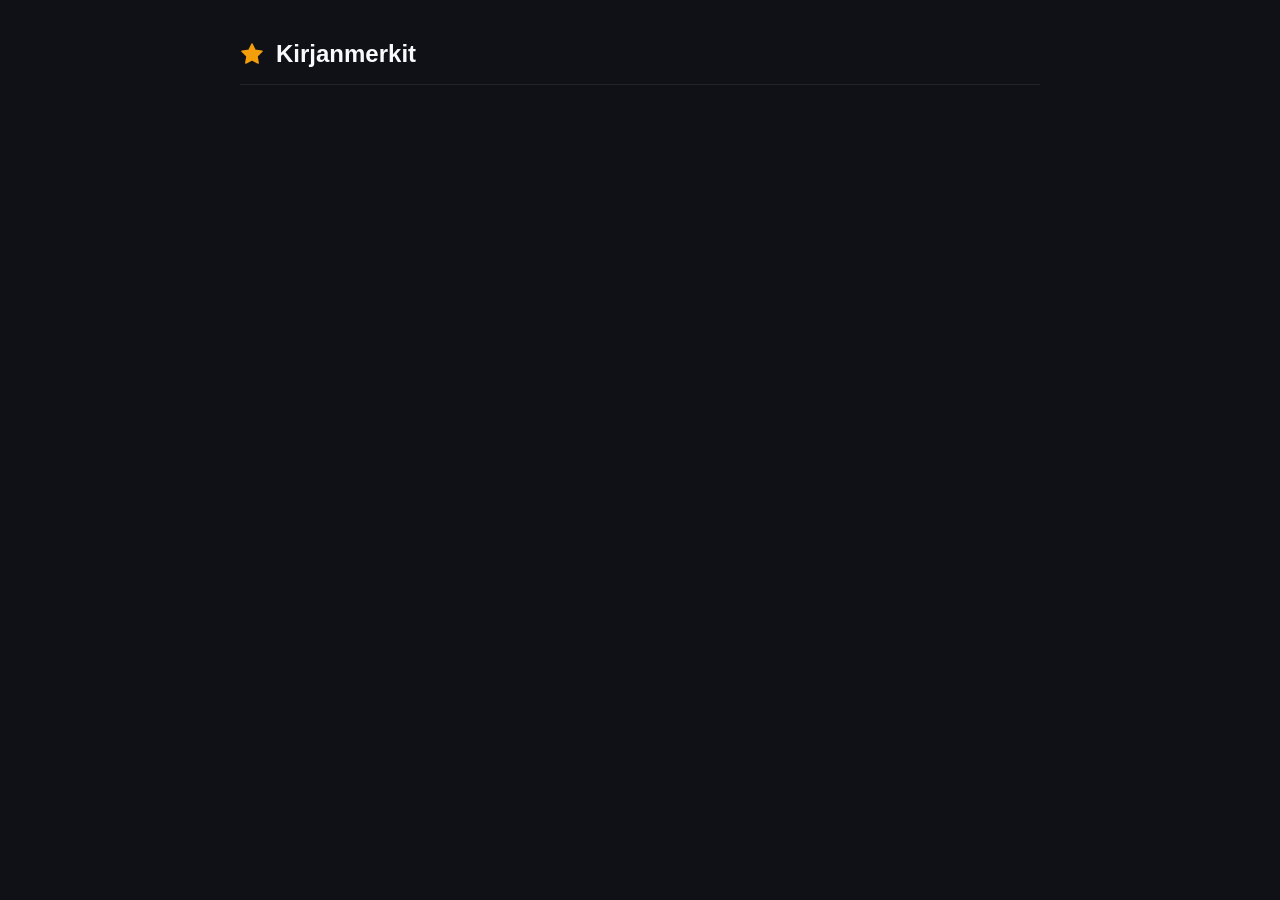
==== assets/internal/bookmarks.html @ 84ab70ac "feat: Viima v0.3.0 - moderni Rust-verkkoselain, natiivi asennusohjelma ja automaattiset paivitykset" ====
<!DOCTYPE html>
<html lang="fi">
<head>
    <meta charset="UTF-8">
    <meta name="viewport" content="width=device-width, initial-scale=1.0">
    <title>Kirjanmerkit — Viima</title>
    <link rel="icon" type="image/png" href="viima-logo.png">
    <style>
        :root {
            --bg-page: #0f1117;
            --bg-card: #181b24;
            --bg-card-hover: #212532;
            --text-main: #f8fafc;
            --text-dim: #94a3b8;
            --accent: #38bdf8;
            --border-card: rgba(255, 255, 255, 0.08);
            --star-gold: #f59e0b;
            color-scheme: dark;
        }

        :root[data-theme="light"] {
            --bg-page: #eef1f6;
            --bg-card: #ffffff;
            --bg-card-hover: #f4f7fb;
            --text-main: #0f172a;
            --text-dim: #52607a;
            --accent: #0284c7;
            --border-card: rgba(15, 23, 42, 0.1);
            --star-gold: #d97706;
            color-scheme: light;
        }

        * {
            box-sizing: border-box;
            margin: 0;
            padding: 0;
            font-family: -apple-system, BlinkMacSystemFont, "Segoe UI", Roboto, sans-serif;
        }

        body {
            background-color: var(--bg-page);
            color: var(--text-main);
            padding: 40px 20px;
            display: flex;
            justify-content: center;
        }

        .container {
            width: 100%;
            max-width: 800px;
        }

        .header {
            display: flex;
            align-items: center;
            justify-content: space-between;
            margin-bottom: 24px;
            border-bottom: 1px solid var(--border-card);
            padding-bottom: 16px;
        }

        .header-title-box {
            display: flex;
            align-items: center;
            gap: 12px;
        }

        .title {
            font-size: 24px;
            font-weight: 600;
        }

        .bookmarks-grid {
            display: grid;
            grid-template-columns: repeat(2, 1fr);
            gap: 12px;
        }

        .bookmark-card { min-width: 0; }
        .bookmark-main { display: block; flex: 1; min-width: 0; color: inherit; text-decoration: none; overflow: hidden; }
        .bookmark-remove { border: 0; background: transparent; color: var(--text-dim); font-size: 20px; cursor: pointer; padding: 4px 8px; }
        .bookmark-remove:hover { color: #ef4444; }
        .empty-state { grid-column: 1 / -1; padding: 32px; text-align: center; color: var(--text-dim); background: var(--bg-card); border: 1px solid var(--border-card); border-radius: 10px; }

        @media (max-width: 640px) {
            .bookmarks-grid {
                grid-template-columns: 1fr;
            }
        }

        .bookmark-card {
            background: var(--bg-card);
            border: 1px solid var(--border-card);
            border-radius: 10px;
            padding: 14px 16px;
            display: flex;
            align-items: center;
            gap: 14px;
            text-decoration: none;
            color: var(--text-main);
            transition: all 0.15s ease;
        }

        .bookmark-card:hover {
            background: var(--bg-card-hover);
            border-color: rgba(56, 189, 248, 0.35);
            transform: translateY(-1px);
        }

        .bookmark-icon {
            width: 32px;
            height: 32px;
            border-radius: 8px;
            background: rgba(245, 158, 11, 0.12);
            display: flex;
            align-items: center;
            justify-content: center;
            flex-shrink: 0;
            color: var(--star-gold);
        }

        .bookmark-info {
            overflow: hidden;
        }

        .bookmark-title {
            font-size: 14px;
            font-weight: 500;
            white-space: nowrap;
            overflow: hidden;
            text-overflow: ellipsis;
        }

        .bookmark-url {
            font-size: 12px;
            color: var(--text-dim);
            margin-top: 2px;
            white-space: nowrap;
            overflow: hidden;
            text-overflow: ellipsis;
        }
    </style>
</head>
<body>
    <div class="container">
        <div class="header">
            <div class="header-title-box">
                <svg width="24" height="24" viewBox="0 0 24 24" fill="var(--star-gold)" stroke="var(--star-gold)" stroke-width="1.5" stroke-linecap="round" stroke-linejoin="round">
                    <polygon points="12 2 15.09 8.26 22 9.27 17 14.14 18.18 21.02 12 17.77 5.82 21.02 7 14.14 2 9.27 8.91 8.26 12 2"></polygon>
                </svg>
                <h1 class="title">Kirjanmerkit</h1>
            </div>
        </div>
        <div class="bookmarks-grid" id="bookmarksGrid"></div>
    </div>
    <script>
        const grid = document.getElementById('bookmarksGrid');
        window.onBrowserStateUpdate = state => {
            if (state.settings && typeof state.settings.dark_mode === 'boolean') {
                document.documentElement.dataset.theme = state.settings.dark_mode ? 'dark' : 'light';
            }
            grid.replaceChildren();
            const bookmarks = state.bookmarks || [];
            if (!bookmarks.length) {
                const empty = document.createElement('div');
                empty.className = 'empty-state';
                empty.textContent = 'Kirjanmerkkejä ei ole vielä tallennettu.';
                grid.appendChild(empty);
                return;
            }
            for (const item of bookmarks) {
                const card = document.createElement('div');
                card.className = 'bookmark-card';
                const icon = document.createElement('div');
                icon.className = 'bookmark-icon';
                icon.textContent = '★';
                const link = document.createElement('a');
                link.className = 'bookmark-main';
                link.href = item.url;
                const title = document.createElement('div');
                title.className = 'bookmark-title';
                title.textContent = item.title || item.url;
                const url = document.createElement('div');
                url.className = 'bookmark-url';
                url.textContent = item.url;
                link.append(title, url);
                const remove = document.createElement('button');
                remove.className = 'bookmark-remove';
                remove.type = 'button';
                remove.title = 'Poista kirjanmerkki';
                remove.textContent = '×';
                remove.addEventListener('click', () => window.ipc?.postMessage(JSON.stringify({ action: 'remove_bookmark', url: item.url })));
                card.append(icon, link, remove);
                grid.appendChild(card);
            }
        };
        window.ipc?.postMessage(JSON.stringify({ action: 'request_initial_state' }));
    </script>
</body>
</html>
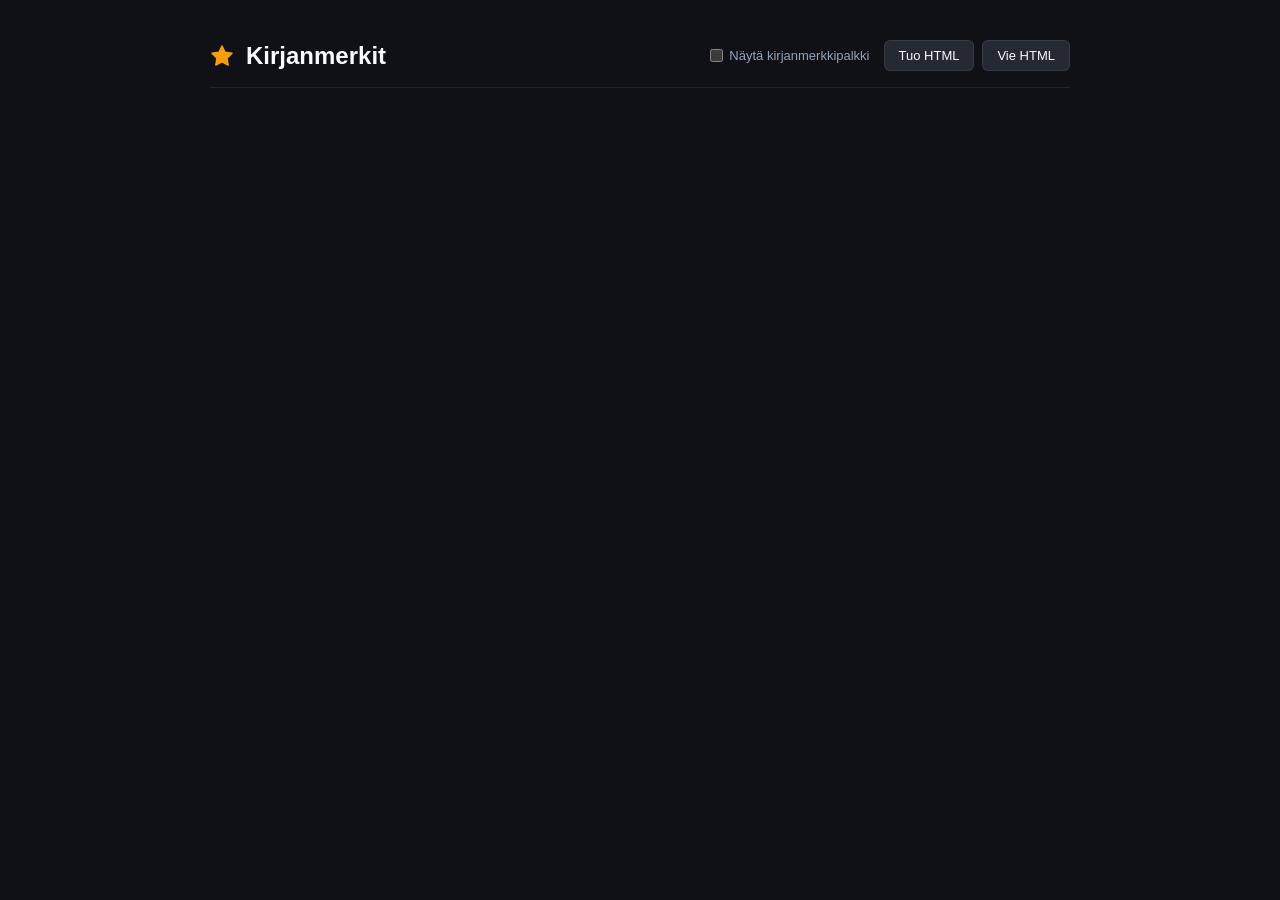
==== commit 9f7976b7: "feat: lataukset, sivulta haku, yksityinen ikkuna, adblock v2 ja SQLite-historia (v0.4.0) - Downloads" ====
--- a/assets/internal/bookmarks.html
+++ b/assets/internal/bookmarks.html
@@ -3,13 +3,15 @@
 <head>
     <meta charset="UTF-8">
     <meta name="viewport" content="width=device-width, initial-scale=1.0">
-    <title>Kirjanmerkit — Viima</title>
+    <title data-i18n="bm.page_title">Kirjanmerkit — Viima</title>
     <link rel="icon" type="image/png" href="viima-logo.png">
     <style>
         :root {
             --bg-page: #0f1117;
             --bg-card: #181b24;
             --bg-card-hover: #212532;
+            --bg-control: #252934;
+            --bg-control-hover: #333846;
             --text-main: #f8fafc;
             --text-dim: #94a3b8;
             --accent: #38bdf8;
@@ -22,6 +24,8 @@
             --bg-page: #eef1f6;
             --bg-card: #ffffff;
             --bg-card-hover: #f4f7fb;
+            --bg-control: #eceff3;
+            --bg-control-hover: #dfe3e9;
             --text-main: #0f172a;
             --text-dim: #52607a;
             --accent: #0284c7;
@@ -30,115 +34,33 @@
             color-scheme: light;
         }
 
-        * {
-            box-sizing: border-box;
-            margin: 0;
-            padding: 0;
-            font-family: -apple-system, BlinkMacSystemFont, "Segoe UI", Roboto, sans-serif;
-        }
-
-        body {
-            background-color: var(--bg-page);
-            color: var(--text-main);
-            padding: 40px 20px;
-            display: flex;
-            justify-content: center;
-        }
-
-        .container {
-            width: 100%;
-            max-width: 800px;
-        }
-
-        .header {
-            display: flex;
-            align-items: center;
-            justify-content: space-between;
-            margin-bottom: 24px;
-            border-bottom: 1px solid var(--border-card);
-            padding-bottom: 16px;
-        }
-
-        .header-title-box {
-            display: flex;
-            align-items: center;
-            gap: 12px;
-        }
-
-        .title {
-            font-size: 24px;
-            font-weight: 600;
-        }
-
-        .bookmarks-grid {
-            display: grid;
-            grid-template-columns: repeat(2, 1fr);
-            gap: 12px;
-        }
-
-        .bookmark-card { min-width: 0; }
+        * { box-sizing: border-box; margin: 0; padding: 0; font-family: -apple-system, BlinkMacSystemFont, "Segoe UI", Roboto, sans-serif; }
+        body { background-color: var(--bg-page); color: var(--text-main); padding: 40px 20px; display: flex; justify-content: center; }
+        .container { width: 100%; max-width: 860px; }
+        .header { display: flex; align-items: center; justify-content: space-between; gap: 12px; flex-wrap: wrap; margin-bottom: 24px; border-bottom: 1px solid var(--border-card); padding-bottom: 16px; }
+        .header-title-box { display: flex; align-items: center; gap: 12px; }
+        .title { font-size: 24px; font-weight: 600; }
+        .header-actions { display: flex; align-items: center; gap: 8px; }
+        .btn { background: var(--bg-control); color: var(--text-main); border: 1px solid var(--border-card); padding: 7px 14px; border-radius: 6px; font-size: 13px; cursor: pointer; }
+        .btn:hover { background: var(--bg-control-hover); }
+        .bar-toggle { display: flex; align-items: center; gap: 6px; font-size: 13px; color: var(--text-dim); cursor: pointer; margin-right: 6px; }
+        .notice { margin-bottom: 16px; padding: 10px 14px; border-radius: 8px; background: rgba(56, 189, 248, 0.12); color: var(--accent); font-size: 13px; }
+        .folder-title { display: flex; align-items: center; gap: 8px; margin: 22px 0 10px; font-size: 14px; font-weight: 600; color: var(--text-dim); }
+        .folder-title svg { color: var(--star-gold); }
+        .bookmarks-grid { display: grid; grid-template-columns: repeat(2, 1fr); gap: 12px; }
+        @media (max-width: 680px) { .bookmarks-grid { grid-template-columns: 1fr; } }
+        .bookmark-card { min-width: 0; background: var(--bg-card); border: 1px solid var(--border-card); border-radius: 10px; padding: 12px 14px; display: flex; align-items: center; gap: 12px; transition: background .15s ease, border-color .15s ease; }
+        .bookmark-card:hover { background: var(--bg-card-hover); border-color: rgba(56, 189, 248, 0.35); }
+        .bookmark-icon { width: 30px; height: 30px; border-radius: 8px; background: rgba(245, 158, 11, 0.12); display: grid; place-items: center; flex-shrink: 0; color: var(--star-gold); overflow: hidden; }
+        .bookmark-icon img { width: 18px; height: 18px; }
         .bookmark-main { display: block; flex: 1; min-width: 0; color: inherit; text-decoration: none; overflow: hidden; }
-        .bookmark-remove { border: 0; background: transparent; color: var(--text-dim); font-size: 20px; cursor: pointer; padding: 4px 8px; }
+        .bookmark-title { font-size: 14px; font-weight: 500; white-space: nowrap; overflow: hidden; text-overflow: ellipsis; }
+        .bookmark-url { font-size: 12px; color: var(--text-dim); margin-top: 2px; white-space: nowrap; overflow: hidden; text-overflow: ellipsis; }
+        .folder-input { width: 110px; background: var(--bg-control); color: var(--text-main); border: 1px solid var(--border-card); border-radius: 6px; padding: 4px 8px; font-size: 12px; outline: none; }
+        .folder-input:focus { border-color: var(--accent); }
+        .bookmark-remove { border: 0; background: transparent; color: var(--text-dim); font-size: 20px; cursor: pointer; padding: 4px 6px; }
         .bookmark-remove:hover { color: #ef4444; }
-        .empty-state { grid-column: 1 / -1; padding: 32px; text-align: center; color: var(--text-dim); background: var(--bg-card); border: 1px solid var(--border-card); border-radius: 10px; }
-
-        @media (max-width: 640px) {
-            .bookmarks-grid {
-                grid-template-columns: 1fr;
-            }
-        }
-
-        .bookmark-card {
-            background: var(--bg-card);
-            border: 1px solid var(--border-card);
-            border-radius: 10px;
-            padding: 14px 16px;
-            display: flex;
-            align-items: center;
-            gap: 14px;
-            text-decoration: none;
-            color: var(--text-main);
-            transition: all 0.15s ease;
-        }
-
-        .bookmark-card:hover {
-            background: var(--bg-card-hover);
-            border-color: rgba(56, 189, 248, 0.35);
-            transform: translateY(-1px);
-        }
-
-        .bookmark-icon {
-            width: 32px;
-            height: 32px;
-            border-radius: 8px;
-            background: rgba(245, 158, 11, 0.12);
-            display: flex;
-            align-items: center;
-            justify-content: center;
-            flex-shrink: 0;
-            color: var(--star-gold);
-        }
-
-        .bookmark-info {
-            overflow: hidden;
-        }
-
-        .bookmark-title {
-            font-size: 14px;
-            font-weight: 500;
-            white-space: nowrap;
-            overflow: hidden;
-            text-overflow: ellipsis;
-        }
-
-        .bookmark-url {
-            font-size: 12px;
-            color: var(--text-dim);
-            margin-top: 2px;
-            white-space: nowrap;
-            overflow: hidden;
-            text-overflow: ellipsis;
-        }
+        .empty-state { padding: 32px; text-align: center; color: var(--text-dim); background: var(--bg-card); border: 1px solid var(--border-card); border-radius: 10px; }
     </style>
 </head>
 <body>
@@ -148,53 +70,175 @@
                 <svg width="24" height="24" viewBox="0 0 24 24" fill="var(--star-gold)" stroke="var(--star-gold)" stroke-width="1.5" stroke-linecap="round" stroke-linejoin="round">
                     <polygon points="12 2 15.09 8.26 22 9.27 17 14.14 18.18 21.02 12 17.77 5.82 21.02 7 14.14 2 9.27 8.91 8.26 12 2"></polygon>
                 </svg>
-                <h1 class="title">Kirjanmerkit</h1>
+                <h1 class="title" data-i18n="bm.title">Kirjanmerkit</h1>
+            </div>
+            <div class="header-actions">
+                <label class="bar-toggle"><input type="checkbox" id="toggleBar"> <span data-i18n="bm.toggle_bar">Näytä kirjanmerkkipalkki</span></label>
+                <button class="btn" id="btnImport" data-i18n="bm.import">Tuo HTML</button>
+                <button class="btn" id="btnExport" data-i18n="bm.export">Vie HTML</button>
+                <input type="file" id="fileImport" accept=".html,.htm,text/html" hidden>
             </div>
         </div>
-        <div class="bookmarks-grid" id="bookmarksGrid"></div>
+        <div class="notice" id="notice" hidden></div>
+        <datalist id="folderList"></datalist>
+        <div id="content"></div>
     </div>
+    <script src="i18n.js"></script>
     <script>
-        const grid = document.getElementById('bookmarksGrid');
-        window.onBrowserStateUpdate = state => {
-            if (state.settings && typeof state.settings.dark_mode === 'boolean') {
-                document.documentElement.dataset.theme = state.settings.dark_mode ? 'dark' : 'light';
-            }
-            grid.replaceChildren();
-            const bookmarks = state.bookmarks || [];
+        const content = document.getElementById('content');
+        const notice = document.getElementById('notice');
+        const folderList = document.getElementById('folderList');
+        const toggleBar = document.getElementById('toggleBar');
+        const send = (action, payload = {}) => window.ipc?.postMessage(JSON.stringify({ action, ...payload }));
+        let bookmarks = [];
+
+        const FOLDER_ICON = '<svg width="16" height="16" viewBox="0 0 24 24" fill="none" stroke="currentColor" stroke-width="2" stroke-linecap="round" stroke-linejoin="round"><path d="M3 7a2 2 0 0 1 2-2h4l2 2h8a2 2 0 0 1 2 2v8a2 2 0 0 1-2 2H5a2 2 0 0 1-2-2z"></path></svg>';
+
+        function card(item) {
+            const el = document.createElement('div');
+            el.className = 'bookmark-card';
+            const icon = document.createElement('div');
+            icon.className = 'bookmark-icon';
+            icon.textContent = '★';
+            try {
+                const u = new URL(item.url);
+                const img = document.createElement('img');
+                img.alt = '';
+                img.referrerPolicy = 'no-referrer';
+                img.src = `${u.origin}/favicon.ico`;
+                img.addEventListener('load', () => icon.replaceChildren(img), { once: true });
+            } catch {}
+            const link = document.createElement('a');
+            link.className = 'bookmark-main';
+            link.href = item.url;
+            const title = document.createElement('div');
+            title.className = 'bookmark-title';
+            title.textContent = item.title || item.url;
+            const url = document.createElement('div');
+            url.className = 'bookmark-url';
+            url.textContent = item.url;
+            link.append(title, url);
+            const folder = document.createElement('input');
+            folder.className = 'folder-input';
+            folder.value = item.folder || '';
+            folder.placeholder = t('bm.bar', 'Kirjanmerkkipalkki');
+            folder.title = t('bm.folder_hint', 'Tyhjä = kirjanmerkkipalkki. Kirjoita kansion nimi siirtääksesi kirjanmerkin.');
+            folder.setAttribute('list', 'folderList');
+            folder.addEventListener('change', () => send('set_bookmark_folder', { url: item.url, folder: folder.value.trim() }));
+            folder.addEventListener('keydown', (e) => { if (e.key === 'Enter') folder.blur(); });
+            const remove = document.createElement('button');
+            remove.className = 'bookmark-remove';
+            remove.type = 'button';
+            remove.title = t('bm.remove', 'Poista kirjanmerkki');
+            remove.textContent = '×';
+            remove.addEventListener('click', () => send('remove_bookmark', { url: item.url }));
+            el.append(icon, link, folder, remove);
+            return el;
+        }
+
+        function render() {
+            content.replaceChildren();
             if (!bookmarks.length) {
                 const empty = document.createElement('div');
                 empty.className = 'empty-state';
-                empty.textContent = 'Kirjanmerkkejä ei ole vielä tallennettu.';
-                grid.appendChild(empty);
+                empty.textContent = t('bm.empty', 'Kirjanmerkkejä ei ole vielä tallennettu.');
+                content.appendChild(empty);
                 return;
             }
-            for (const item of bookmarks) {
-                const card = document.createElement('div');
-                card.className = 'bookmark-card';
-                const icon = document.createElement('div');
-                icon.className = 'bookmark-icon';
-                icon.textContent = '★';
-                const link = document.createElement('a');
-                link.className = 'bookmark-main';
-                link.href = item.url;
-                const title = document.createElement('div');
-                title.className = 'bookmark-title';
-                title.textContent = item.title || item.url;
-                const url = document.createElement('div');
-                url.className = 'bookmark-url';
-                url.textContent = item.url;
-                link.append(title, url);
-                const remove = document.createElement('button');
-                remove.className = 'bookmark-remove';
-                remove.type = 'button';
-                remove.title = 'Poista kirjanmerkki';
-                remove.textContent = '×';
-                remove.addEventListener('click', () => window.ipc?.postMessage(JSON.stringify({ action: 'remove_bookmark', url: item.url })));
-                card.append(icon, link, remove);
-                grid.appendChild(card);
+            const folders = [''].concat([...new Set(bookmarks.map(b => b.folder || '').filter(Boolean))].sort((a, b) => a.localeCompare(b)));
+            folderList.replaceChildren(...folders.filter(Boolean).map(f => Object.assign(document.createElement('option'), { value: f })));
+            for (const f of folders) {
+                const items = bookmarks.filter(b => (b.folder || '') === f);
+                if (!items.length) continue;
+                const heading = document.createElement('div');
+                heading.className = 'folder-title';
+                heading.innerHTML = FOLDER_ICON;
+                heading.append(document.createTextNode(f || t('bm.bar', 'Kirjanmerkkipalkki')));
+                const grid = document.createElement('div');
+                grid.className = 'bookmarks-grid';
+                items.forEach(item => grid.appendChild(card(item)));
+                content.append(heading, grid);
+            }
+        }
+
+        // Netscape Bookmark File: the format every browser imports and exports.
+        function parseNetscape(html) {
+            const doc = new DOMParser().parseFromString(html, 'text/html');
+            const out = [];
+            for (const a of doc.querySelectorAll('a[href]')) {
+                const url = a.getAttribute('href');
+                if (!/^https?:\/\//i.test(url)) continue;
+                // Folder = the nearest <H3> heading of the enclosing <DL>.
+                let folder = '';
+                const dl = a.closest('dl');
+                const dt = dl && dl.parentElement && dl.parentElement.closest('dt');
+                const h3 = dt && dt.querySelector(':scope > h3');
+                if (h3 && !h3.hasAttribute('personal_toolbar_folder')) folder = h3.textContent.trim();
+                out.push({ title: a.textContent.trim(), url, folder });
+            }
+            return out;
+        }
+
+        function escapeHtml(s) {
+            return String(s).replace(/[&<>"]/g, c => ({ '&': '&amp;', '<': '&lt;', '>': '&gt;', '"': '&quot;' }[c]));
+        }
+
+        function exportNetscape() {
+            const line = b => `        <DT><A HREF="${escapeHtml(b.url)}" ADD_DATE="${b.added_at || 0}">${escapeHtml(b.title || b.url)}</A>\n`;
+            let html = '<!DOCTYPE NETSCAPE-Bookmark-file-1>\n<!-- This is an automatically generated file. -->\n' +
+                '<META HTTP-EQUIV="Content-Type" CONTENT="text/html; charset=UTF-8">\n<TITLE>Bookmarks</TITLE>\n<H1>Bookmarks</H1>\n<DL><p>\n' +
+                '    <DT><H3 PERSONAL_TOOLBAR_FOLDER="true">Viima</H3>\n    <DL><p>\n';
+            bookmarks.filter(b => !b.folder).forEach(b => { html += line(b); });
+            html += '    </DL><p>\n';
+            for (const f of [...new Set(bookmarks.map(b => b.folder).filter(Boolean))]) {
+                html += `    <DT><H3>${escapeHtml(f)}</H3>\n    <DL><p>\n`;
+                bookmarks.filter(b => b.folder === f).forEach(b => { html += line(b); });
+                html += '    </DL><p>\n';
+            }
+            html += '</DL><p>\n';
+            const a = document.createElement('a');
+            a.href = URL.createObjectURL(new Blob([html], { type: 'text/html' }));
+            a.download = `viima-kirjanmerkit-${new Date().toISOString().slice(0, 10)}.html`;
+            a.click();
+            setTimeout(() => URL.revokeObjectURL(a.href), 5000);
+        }
+
+        window.onBrowserStateUpdate = state => {
+            if (state.settings) {
+                document.documentElement.dataset.theme = state.settings.dark_mode ? 'dark' : 'light';
+                toggleBar.checked = Boolean(state.settings.show_bookmarks_bar);
+            }
+            if (state.bookmarks) {
+                bookmarks = state.bookmarks;
+                // Don't rebuild while the user is typing a folder name.
+                if (!(document.activeElement && document.activeElement.classList.contains('folder-input'))) render();
             }
         };
-        window.ipc?.postMessage(JSON.stringify({ action: 'request_initial_state' }));
+
+        toggleBar.addEventListener('change', () => send('set_setting', { key: 'show_bookmarks_bar', value: toggleBar.checked }));
+        document.getElementById('btnExport').addEventListener('click', exportNetscape);
+        const fileInput = document.getElementById('fileImport');
+        document.getElementById('btnImport').addEventListener('click', () => fileInput.click());
+        fileInput.addEventListener('change', async () => {
+            const file = fileInput.files && fileInput.files[0];
+            fileInput.value = '';
+            if (!file) return;
+            const items = parseNetscape(await file.text());
+            const before = bookmarks.length;
+            send('import_bookmarks', { items });
+            notice.hidden = false;
+            notice.textContent = items.length
+                ? t('bm.imported', '{n} kirjanmerkkiä tuotu.', { n: items.length })
+                : t('bm.import_none', 'Tiedostosta ei löytynyt uusia kirjanmerkkejä.');
+            // Rust skips duplicates: show the real count once the new list arrives.
+            setTimeout(() => {
+                const added = bookmarks.length - before;
+                notice.textContent = added > 0
+                    ? t('bm.imported', '{n} kirjanmerkkiä tuotu.', { n: added })
+                    : t('bm.import_none', 'Tiedostosta ei löytynyt uusia kirjanmerkkejä.');
+            }, 600);
+        });
+        send('request_initial_state');
     </script>
 </body>
 </html>
